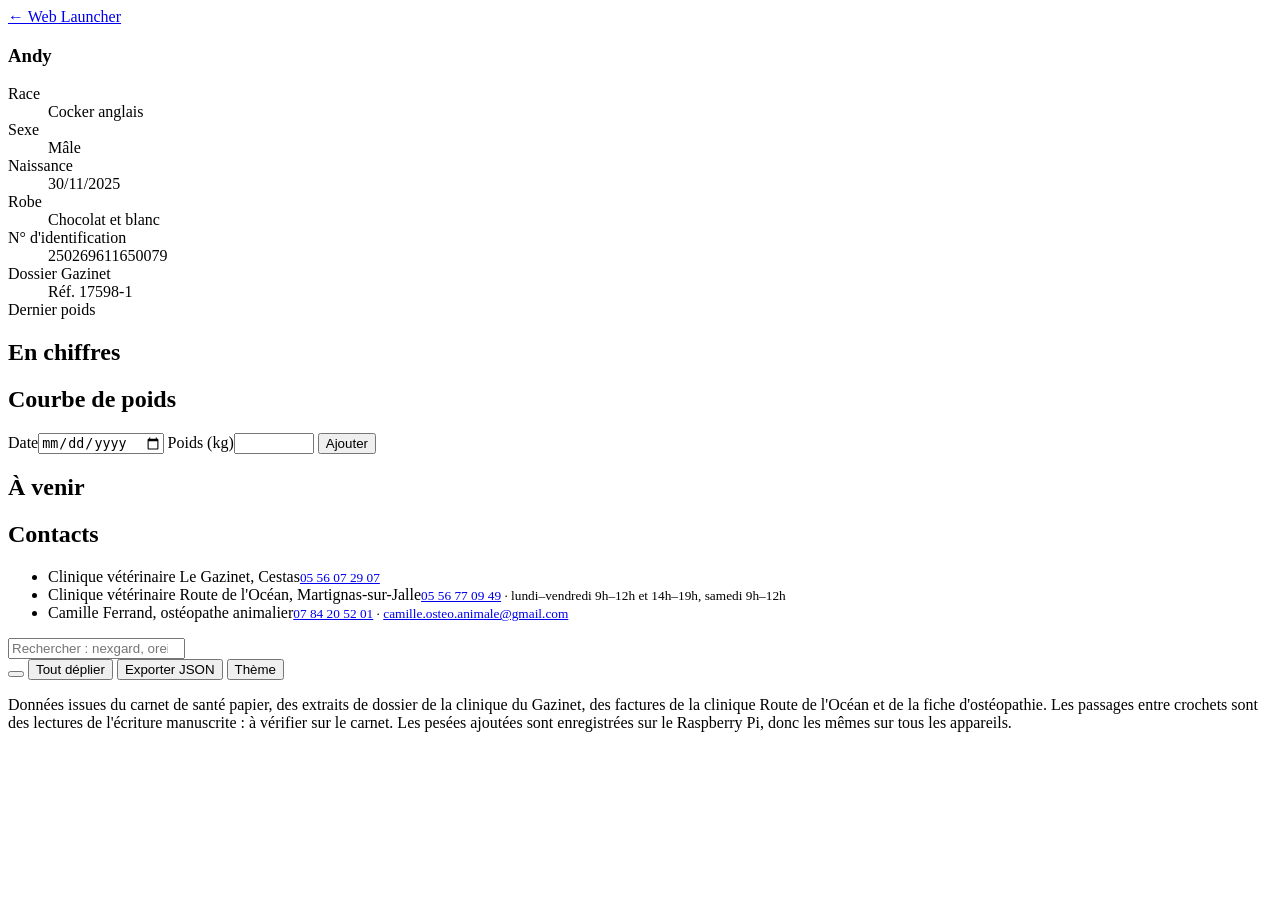
==== web/andy.html @ d66761fe "Ajoute la page Andy : suivi de santé et pesées Frise chronologique, recherche, filtres et courbe de " ====
<!doctype html>
<html lang="fr">
<head>
<meta charset="utf-8">
<meta name="viewport" content="width=device-width, initial-scale=1">
<title>Andy · Web Launcher</title>
<meta name="robots" content="noindex">
<link rel="icon" href="/icones/launcher.svg" type="image/svg+xml">
<link rel="stylesheet" href="/css/andy.css">
</head>
<body>
<div class="page">

  <aside class="lateral" aria-label="Fiche d'Andy">
    <a class="retour" href="/">← Web Launcher</a>
    <section class="bloc identite">
      <h1>Andy</h1>
      <p class="sous" id="age-andy"></p>
      <dl>
        <dt>Race</dt><dd>Cocker anglais</dd>
        <dt>Sexe</dt><dd>Mâle</dd>
        <dt>Naissance</dt><dd>30/11/2025</dd>
        <dt>Robe</dt><dd>Chocolat et blanc</dd>
        <dt>N° d'identification</dt><dd>250269611650079</dd>
        <dt>Dossier Gazinet</dt><dd>Réf. 17598-1</dd>
        <dt>Dernier poids</dt><dd id="dernier-poids"></dd>
      </dl>
    </section>

    <section class="bloc">
      <h2>En chiffres</h2>
      <div class="chiffres" id="chiffres"></div>
      <ul class="dernieres" id="dernieres"></ul>
    </section>

    <section class="bloc courbe">
      <h2>Courbe de poids</h2>
      <div id="courbe"></div>
      <form class="pesee" id="pesee" autocomplete="off">
        <label>Date<input name="date" type="date" required></label>
        <label>Poids (kg)<input name="kg" type="number" step="0.01" min="0.5" max="100" inputmode="decimal" required></label>
        <button class="bouton" type="submit">Ajouter</button>
        <p id="pesee-msg" role="status"></p>
      </form>
    </section>

    <section class="bloc">
      <h2>À venir</h2>
      <ul class="liste-simple" id="avenir"></ul>
    </section>

    <section class="bloc contact">
      <h2>Contacts</h2>
      <ul class="liste-simple">
        <li>Clinique vétérinaire Le Gazinet, Cestas<small><a href="tel:+33556072907">05 56 07 29 07</a></small></li>
        <li>Clinique vétérinaire Route de l'Océan, Martignas-sur-Jalle<small><a href="tel:+33556770949">05 56 77 09 49</a> · lundi–vendredi 9h–12h et 14h–19h, samedi 9h–12h</small></li>
        <li>Camille Ferrand, ostéopathe animalier<small><a href="tel:+33784205201">07 84 20 52 01</a> · <a href="mailto:camille.osteo.animale@gmail.com">camille.osteo.animale@gmail.com</a></small></li>
      </ul>
    </section>
  </aside>

  <main>
    <div class="outils" role="search">
      <div class="recherche">
        <input id="q" type="search" placeholder="Rechercher : nexgard, oreille, 2026-10, Guillemet, lot…" aria-label="Rechercher dans l'historique d'Andy" autocomplete="off" enterkeyhint="search">
        <button id="effacer" type="button" aria-label="Effacer la recherche" hidden>×</button>
      </div>
      <div class="puces" id="puces" role="group" aria-label="Filtrer par type"></div>
      <div class="actions">
        <span id="compte" aria-live="polite"></span>
        <div class="groupe">
          <button class="bouton" id="tri" type="button"></button>
          <button class="bouton" id="deplier" type="button">Tout déplier</button>
          <button class="bouton" id="export" type="button">Exporter JSON</button>
          <button class="bouton" id="theme" type="button">Thème</button>
        </div>
      </div>
    </div>

    <div id="frise"></div>

    <p class="pied">Données issues du carnet de santé papier, des extraits de dossier de la clinique du Gazinet, des factures de la clinique Route de l'Océan et de la fiche d'ostéopathie. Les passages entre crochets sont des lectures de l'écriture manuscrite : à vérifier sur le carnet. Les pesées ajoutées sont enregistrées sur le Raspberry Pi, donc les mêmes sur tous les appareils.</p>
  </main>
</div>

<script src="/js/andy.js"></script>
</body>
</html>
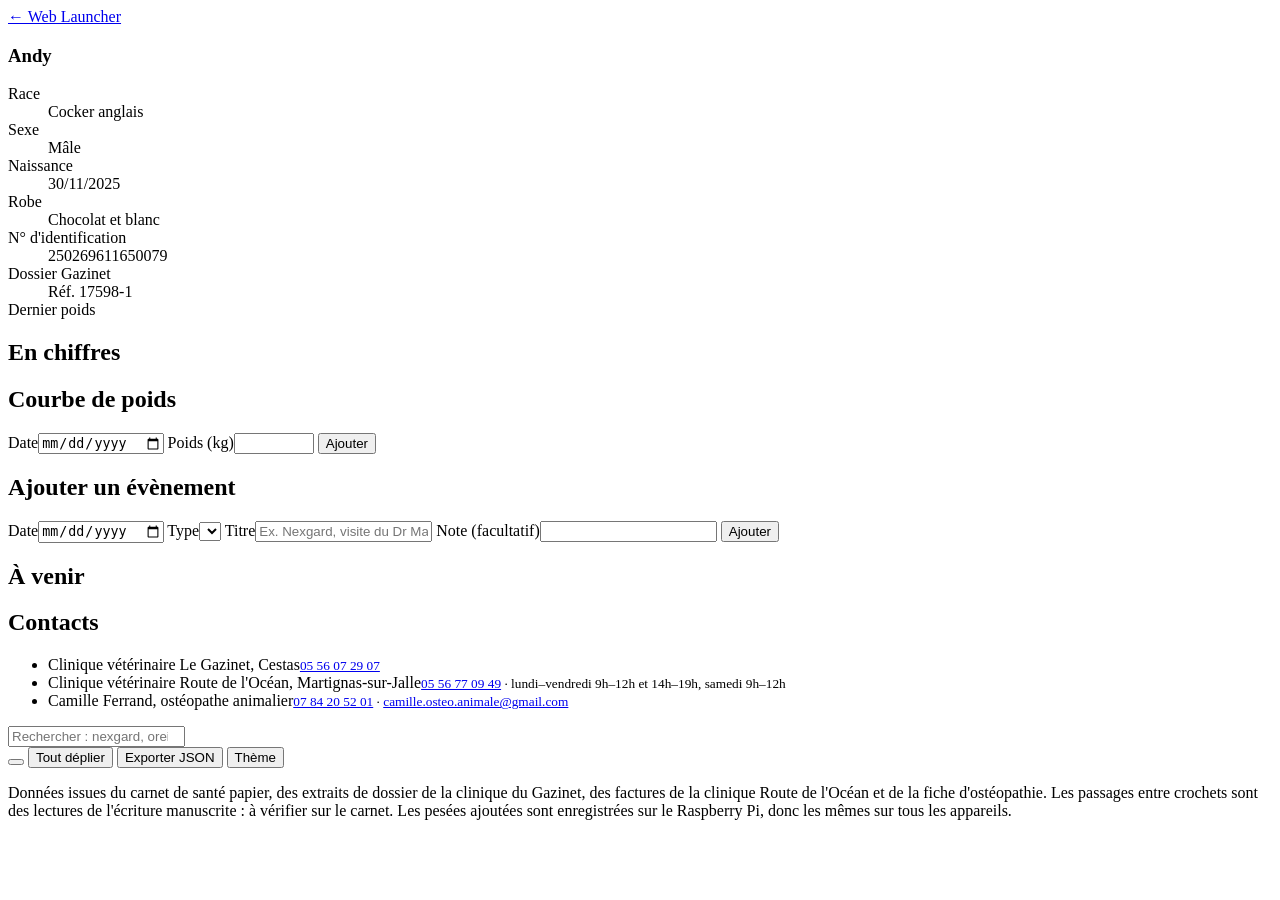
==== commit c052e95c: "Andy : ajout d'évènements (médicament, visite…) depuis la page Co-Authored-By: Claude Sonnet 5.5 <no" ====
--- a/web/andy.html
+++ b/web/andy.html
@@ -6,6 +6,10 @@
 <title>Andy · Web Launcher</title>
 <meta name="robots" content="noindex">
 <link rel="icon" href="/icones/launcher.svg" type="image/svg+xml">
+<link rel="apple-touch-icon" href="/icones/launcher-180.png">
+<link rel="manifest" href="/icones/manifest.json">
+<meta name="apple-mobile-web-app-title" content="Launcher">
+<meta name="theme-color" content="#0e0f12">
 <link rel="stylesheet" href="/css/andy.css">
 </head>
 <body>
@@ -41,6 +45,18 @@
         <label>Poids (kg)<input name="kg" type="number" step="0.01" min="0.5" max="100" inputmode="decimal" required></label>
         <button class="bouton" type="submit">Ajouter</button>
         <p id="pesee-msg" role="status"></p>
+      </form>
+    </section>
+
+    <section class="bloc">
+      <h2>Ajouter un évènement</h2>
+      <form class="pesee" id="evenement" autocomplete="off">
+        <label>Date<input name="date" type="date" required></label>
+        <label>Type<select name="type" required></select></label>
+        <label class="large">Titre<input name="titre" type="text" maxlength="100" placeholder="Ex. Nexgard, visite du Dr Martin" required></label>
+        <label class="large">Note (facultatif)<input name="note" type="text" maxlength="500"></label>
+        <button class="bouton" type="submit">Ajouter</button>
+        <p id="evenement-msg" role="status"></p>
       </form>
     </section>
 
